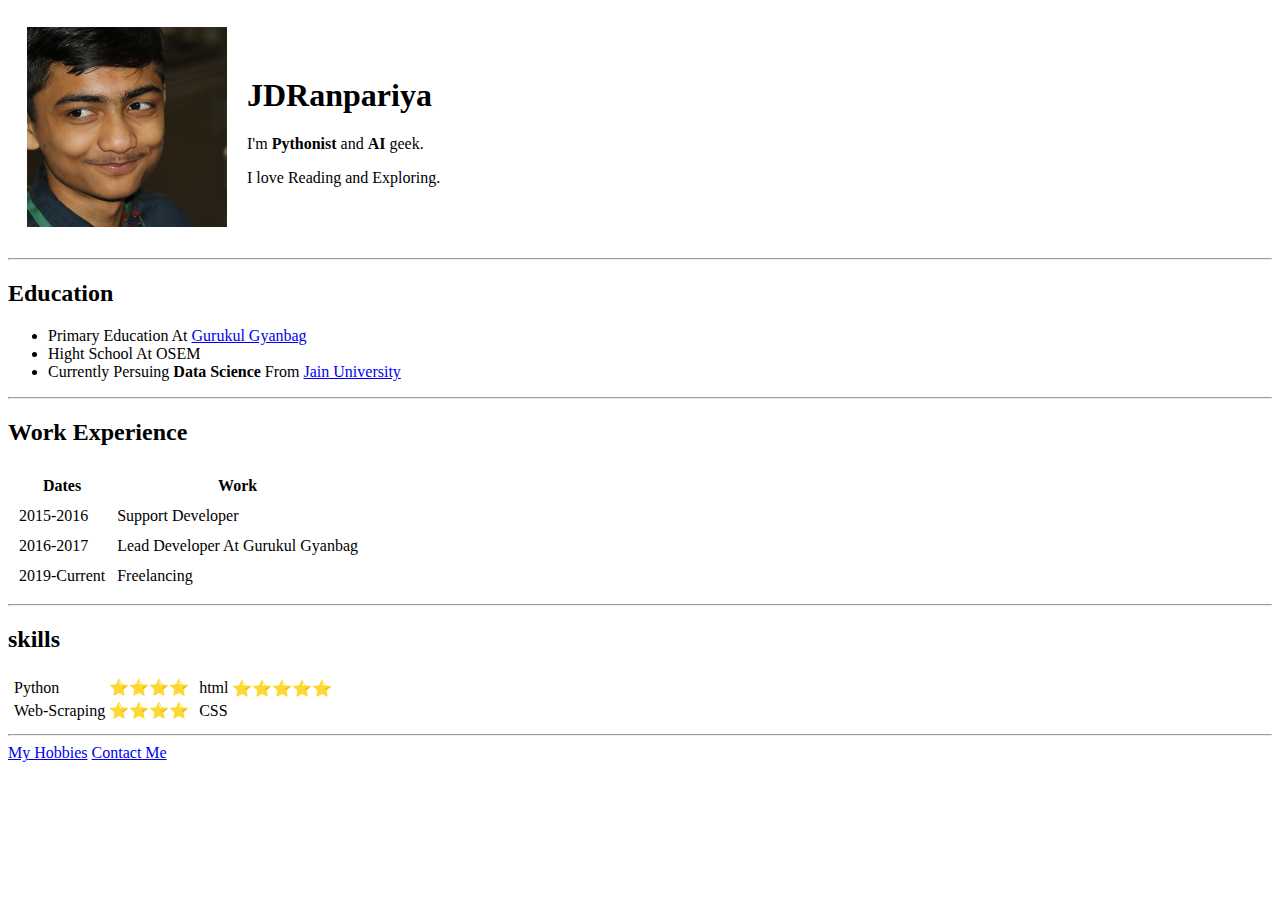
==== index.html @ 910d071c "Added initial cv" ====
<!DOCTYPE html>
<html lang="en" dir="ltr">
  <head>
    <meta charset="utf-8">
    <title>My Resume</title>
  </head>
  <body>
<table cellspacing="18">
    <tr>
      <td><img src="Images\JD.jpg" alt="JDRanpariya's profile picture" height="200" width="200"></td>
      <td>
      <h1>JDRanpariya</h1>
      <p>I'm <strong>Pythonist</strong> and <strong>AI</strong> geek.</p>
      <p>I love Reading and Exploring.</p>
      </td>
    </tr>
</table>

    <hr>
    <h2>Education</h2>
    <ul>
      <li>Primary Education At <a href="https://gyanbag.org/">Gurukul Gyanbag</a></li>
      <li>Hight School At OSEM</li>
      <li>Currently Persuing <strong>Data Science</strong> From <a href="https://set.jainuniversity.ac.in/">Jain University</a></li>
    </ul>
    <hr>

    <h2>Work Experience</h2>
    <table cellspacing="10">
      <thead>
        <tr>
          <th>Dates</th>
          <th>Work</th>
        </tr>
      </thead>
      <tbody>
        <tr>
          <td>2015-2016</td>
          <td>Support Developer</td>
        </tr>
        <tr>
          <td>2016-2017</td>
          <td>Lead Developer At Gurukul Gyanbag</td>
        </tr>
        <tr>
          <td>2019-Current</td>
          <td>Freelancing</td>
        </tr>
      </tbody>
    </table>
    <hr>
    <h2>skills</h2>
    <table>
      <td>
        <table>
        <tbody>
          <tr>
            <td>Python</td>
            <td>⭐⭐⭐⭐</td>
          </tr>
          <tr>
            <td>Web-Scraping</td>
            <td>⭐⭐⭐⭐</td>
          </tr>
        </tbody>
        </table>
      </td>
      <td>
        <table>
        <tbody>
          <tr>
            <td>html</td>
            <td>⭐⭐⭐⭐⭐</td>
          </tr>
          <tr>
            <td>CSS</td>
            <td></td>
          </tr>
        </tbody>
        </table>
      </td>
    </table>
    <hr>

    <a href="hobbies.html">My Hobbies</a>
    <a href="Contact_Me.html">Contact Me</a>


  </body>
</html>
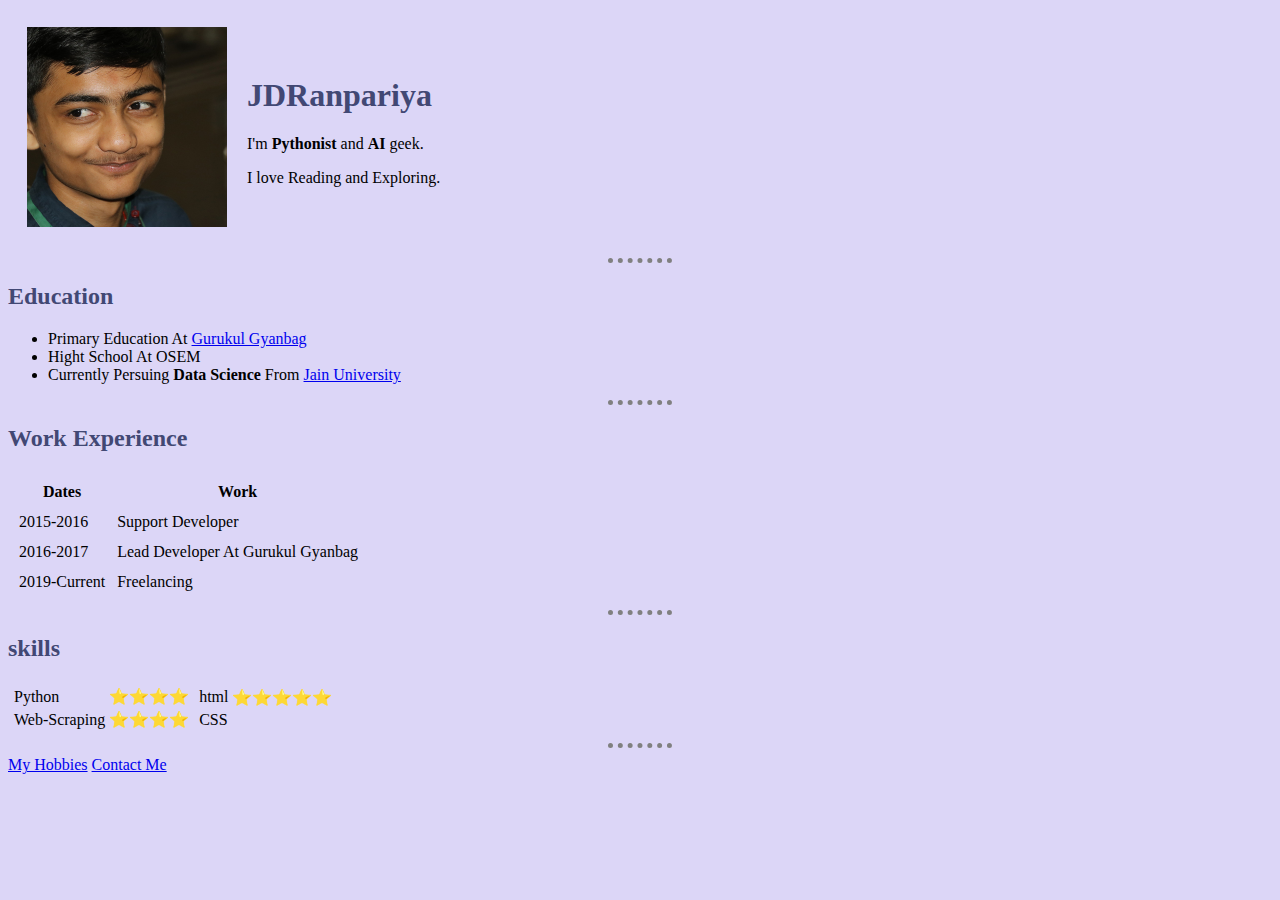
==== commit 01c6b2cd: "intial files added" ====
--- a/index.html
+++ b/index.html
@@ -1,58 +1,61 @@
 <!DOCTYPE html>
 <html lang="en" dir="ltr">
-  <head>
-    <meta charset="utf-8">
-    <title>My Resume</title>
-  </head>
-  <body>
-<table cellspacing="18">
+
+<head>
+  <meta charset="utf-8">
+  <link rel="stylesheet" href="css\styles.css">
+  <title>My Resume</title>
+</head>
+
+<body >
+  <table cellspacing="18">
     <tr>
       <td><img src="Images\JD.jpg" alt="JDRanpariya's profile picture" height="200" width="200"></td>
       <td>
-      <h1>JDRanpariya</h1>
-      <p>I'm <strong>Pythonist</strong> and <strong>AI</strong> geek.</p>
-      <p>I love Reading and Exploring.</p>
+        <h1>JDRanpariya</h1>
+        <p>I'm <strong>Pythonist</strong> and <strong>AI</strong> geek.</p>
+        <p>I love Reading and Exploring.</p>
       </td>
     </tr>
-</table>
+  </table>
 
-    <hr>
-    <h2>Education</h2>
-    <ul>
-      <li>Primary Education At <a href="https://gyanbag.org/">Gurukul Gyanbag</a></li>
-      <li>Hight School At OSEM</li>
-      <li>Currently Persuing <strong>Data Science</strong> From <a href="https://set.jainuniversity.ac.in/">Jain University</a></li>
-    </ul>
-    <hr>
+  <hr>
+  <h2>Education</h2>
+  <ul>
+    <li>Primary Education At <a href="https://gyanbag.org/">Gurukul Gyanbag</a></li>
+    <li>Hight School At OSEM</li>
+    <li>Currently Persuing <strong>Data Science</strong> From <a href="https://set.jainuniversity.ac.in/">Jain University</a></li>
+  </ul>
+  <hr>
 
-    <h2>Work Experience</h2>
-    <table cellspacing="10">
-      <thead>
-        <tr>
-          <th>Dates</th>
-          <th>Work</th>
-        </tr>
-      </thead>
-      <tbody>
-        <tr>
-          <td>2015-2016</td>
-          <td>Support Developer</td>
-        </tr>
-        <tr>
-          <td>2016-2017</td>
-          <td>Lead Developer At Gurukul Gyanbag</td>
-        </tr>
-        <tr>
-          <td>2019-Current</td>
-          <td>Freelancing</td>
-        </tr>
-      </tbody>
-    </table>
-    <hr>
-    <h2>skills</h2>
-    <table>
-      <td>
-        <table>
+  <h2>Work Experience</h2>
+  <table cellspacing="10">
+    <thead>
+      <tr>
+        <th>Dates</th>
+        <th>Work</th>
+      </tr>
+    </thead>
+    <tbody>
+      <tr>
+        <td>2015-2016</td>
+        <td>Support Developer</td>
+      </tr>
+      <tr>
+        <td>2016-2017</td>
+        <td>Lead Developer At Gurukul Gyanbag</td>
+      </tr>
+      <tr>
+        <td>2019-Current</td>
+        <td>Freelancing</td>
+      </tr>
+    </tbody>
+  </table>
+  <hr>
+  <h2>skills</h2>
+  <table>
+    <td>
+      <table>
         <tbody>
           <tr>
             <td>Python</td>
@@ -63,10 +66,10 @@
             <td>⭐⭐⭐⭐</td>
           </tr>
         </tbody>
-        </table>
-      </td>
-      <td>
-        <table>
+      </table>
+    </td>
+    <td>
+      <table>
         <tbody>
           <tr>
             <td>html</td>
@@ -77,14 +80,15 @@
             <td></td>
           </tr>
         </tbody>
-        </table>
-      </td>
-    </table>
-    <hr>
+      </table>
+    </td>
+  </table>
+  <hr>
 
-    <a href="hobbies.html">My Hobbies</a>
-    <a href="Contact_Me.html">Contact Me</a>
+  <a href="hobbies.html">My Hobbies</a>
+  <a href="Contact_Me.html">Contact Me</a>
 
 
-  </body>
+</body>
+
 </html>
